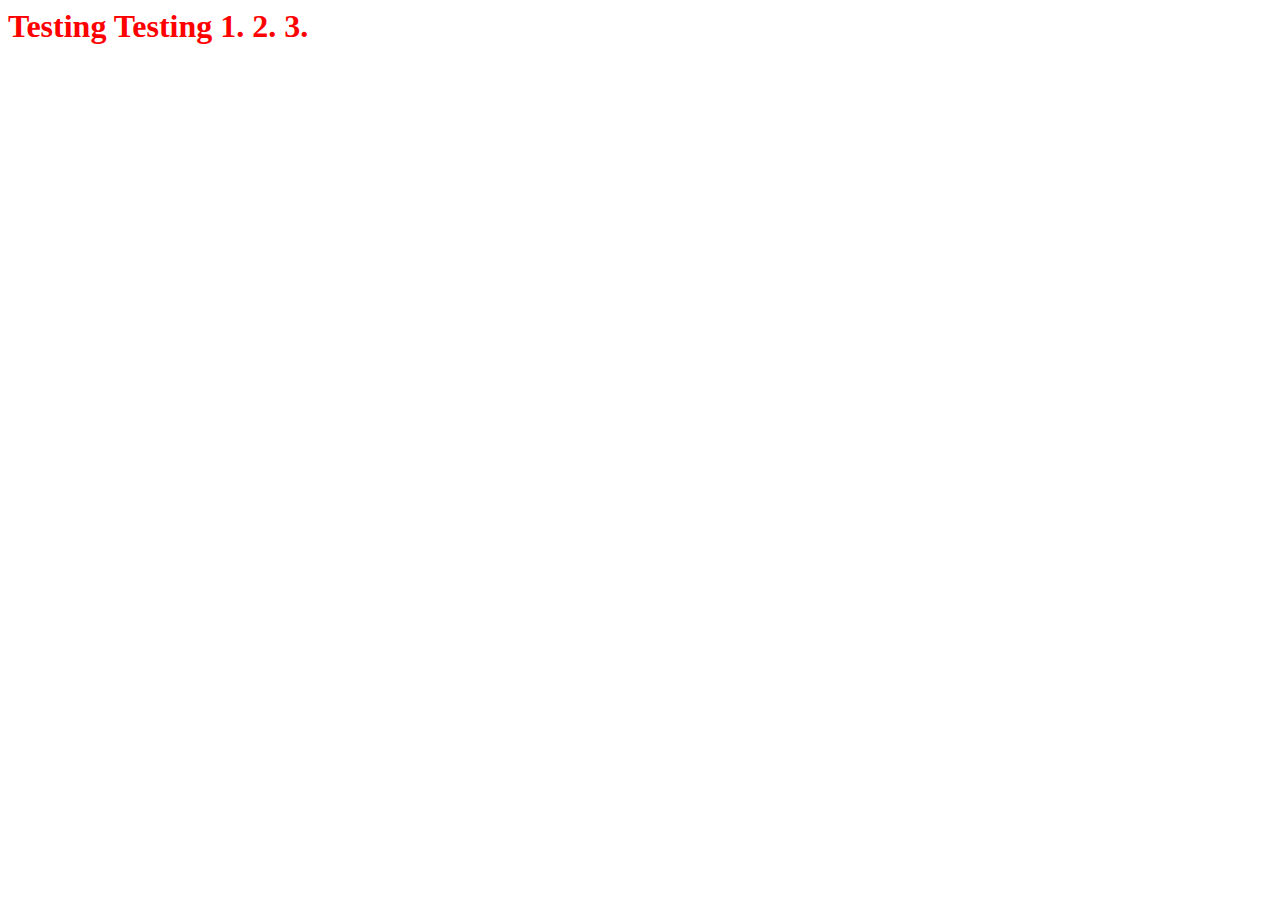
==== portfolio.html @ c9d1fd84 "starting from scratch" ====
<html>
<head>
  <title> Emma Banuelos Portfolio</title>
  <link href='./css/portfolio.css' media="all" rel='stylesheet'/>
  <script src="js/_config.yml"> </script>
</head>
<body>
<h1>Testing Testing 1. 2. 3.</h1>
</body
</html>
---- css/portfolio.css ----
/*THIS IS THE CSS FILE*/
h1{
color: red;
}
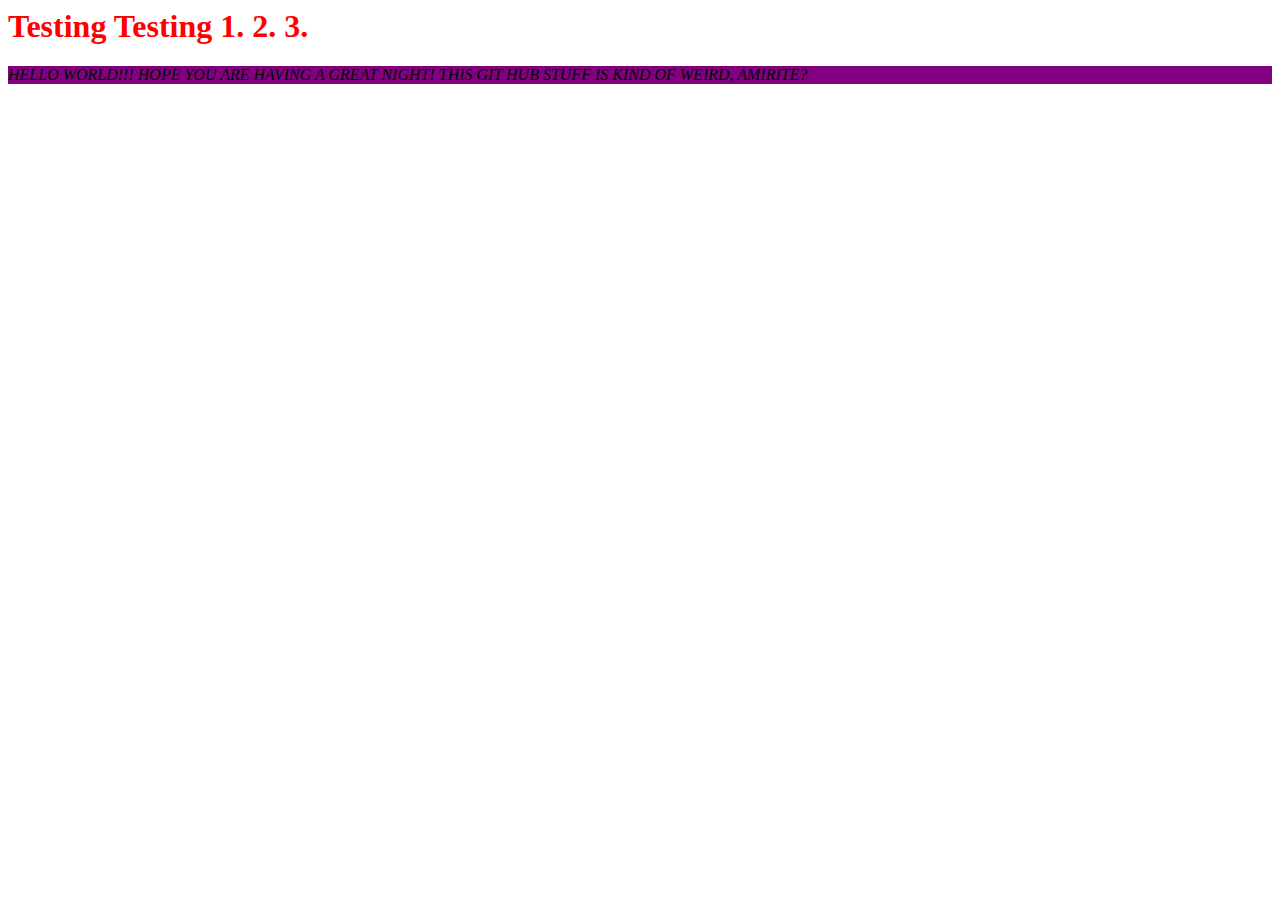
==== commit 293fd635: "made some changes see if it works now." ====
--- a/portfolio.html
+++ b/portfolio.html
@@ -1,10 +1,13 @@
 <html>
 <head>
-  <title> Emma Banuelos Portfolio</title>
-  <link href='./css/portfolio.css' media="all" rel='stylesheet'/>
-  <script src="js/_config.yml"> </script>
+
+  <title> Welcome To Emma Banuelos' Portfolio</title>
+  <link href='portfolio.css' media="all" rel='stylesheet'/>
 </head>
+
 <body>
-<h1>Testing Testing 1. 2. 3.</h1>
+  <h1>Testing Testing 1. 2. 3.</h1>
+  <p> HELLO WORLD!!! HOPE YOU ARE HAVING A GREAT NIGHT! THIS GIT HUB STUFF IS
+    KIND OF WEIRD, AMIRITE? </p>
 </body
 </html>
--- a/portfolio.css
+++ b/portfolio.css
@@ -0,0 +1,9 @@
+/*THIS IS THE CSS FILE*/
+h1{
+color: red;
+}
+
+p{
+  font-style: italic;
+  background-color: purple;
+}
